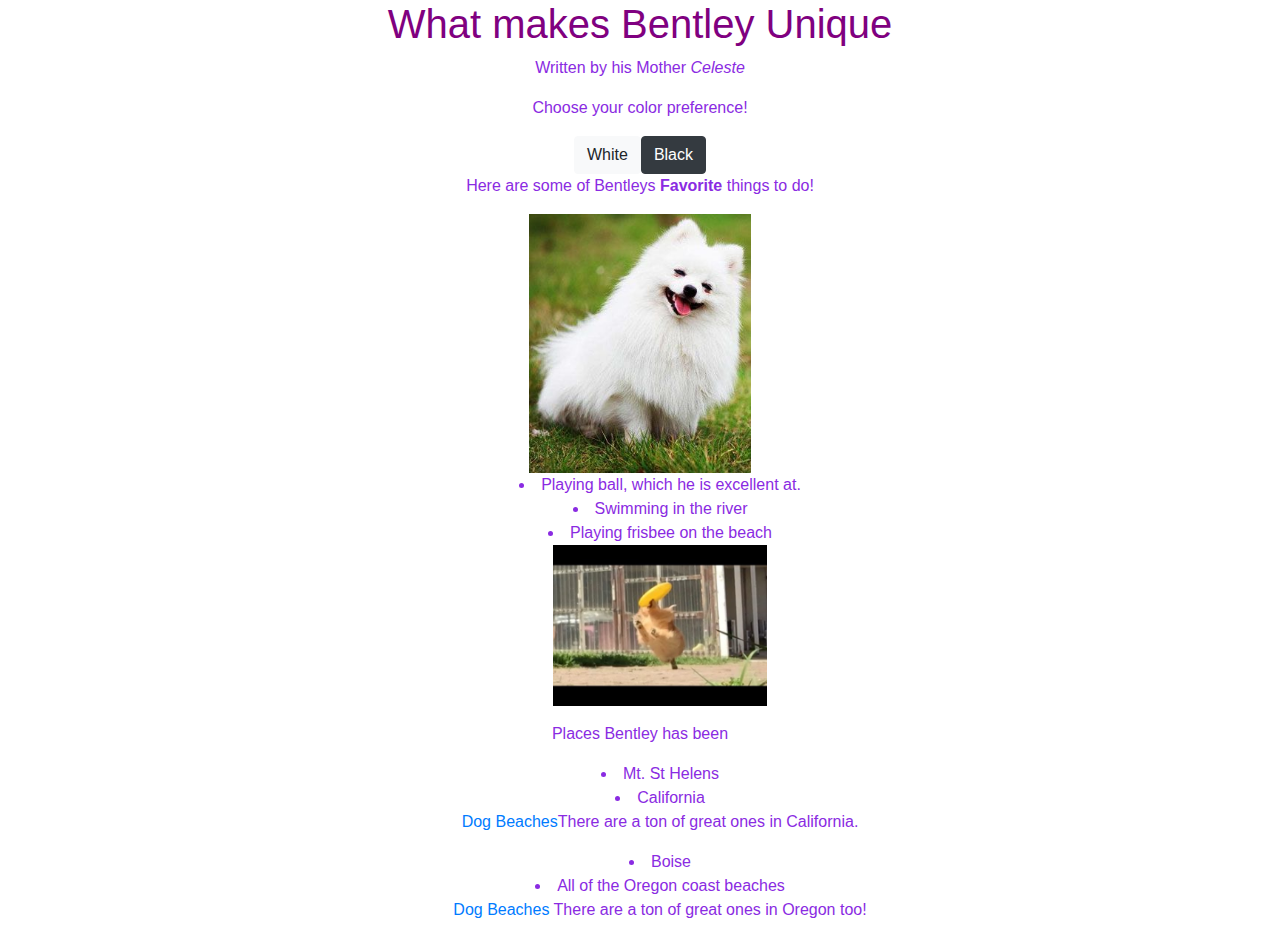
==== index.html @ 54762570 "change bentley-boy.html to bentley-boy" ====
<!DOCTYPE html>
<html>
  <head>
    <link href="css/bootstrap.css" rel="stylesheet" type="text/css">
    <link href="css/styles.css" rel="stylesheet" type="text/css">
    <script src="js/jquery-3.4.1.js"></script>
    <script src="js/scripts.js"></script>
    <title>My dog Bentley</title>
  </head>  
  <body>
    <div class="container">
      <h1>What makes Bentley Unique</h1>
      <p>Written by his Mother <em>Celeste</em></p>
      <p>Choose your color preference!</p>
    <div id="centerbuttons">
      <button class="btn btn-light" id="white">White</button>
      <button class="btn btn-dark" id="black">Black</button>
    </div>
  

  <p>Here are some of Bentleys <strong>Favorite</strong> things to do!</p>
  <img src="img./bentley.jpeg"alt="photo of pom">
  <ul>
    <li>Playing ball, which he is excellent at.</li>
    <li>Swimming in the river</li>
    <li>Playing frisbee on the beach</li>
      <img src="img./frisbee.jpeg"alt="photo of dog playing frisbee">
  </ul>
  <p>Places Bentley has been</p>
  <ul>
    <li>Mt. St Helens</li>
    <li>California</li> 
  <p><a href="https://www.californiabeaches.com/dog-friendly-beaches-in-california/">Dog Beaches</a>There are a ton of great ones in California.</p>
    <li>Boise</li>
    <li>All of the Oregon coast beaches</li> 
    
      <p><a href="https://www.bringfido.com/attraction/beaches/state/oregon/">
      Dog Beaches</a> There are a ton of great ones in Oregon too!</p>
      </ul>
    </div>
  </body>
</html>
---- css/styles.css ----
.white-background {
    background-color:white;
    
  }
  
.black-background {
    background-color:black ;
    
  }
#centerbuttons {
    display: flex; justify-content: center; 
}
h1 {
    color:purple;
    text-align: center;
}
body {
    color:blueviolet;
}
h3 {
    font-style: italic;
    text-align: center;
}

p {
    font-family: sans-serif;
    text-align: center;
}

ul{
    text-align: center;
    list-style-position: inside;

}

img{
    display: block;
    margin-left: auto;
    margin-right: auto;
    width: 20%;
}
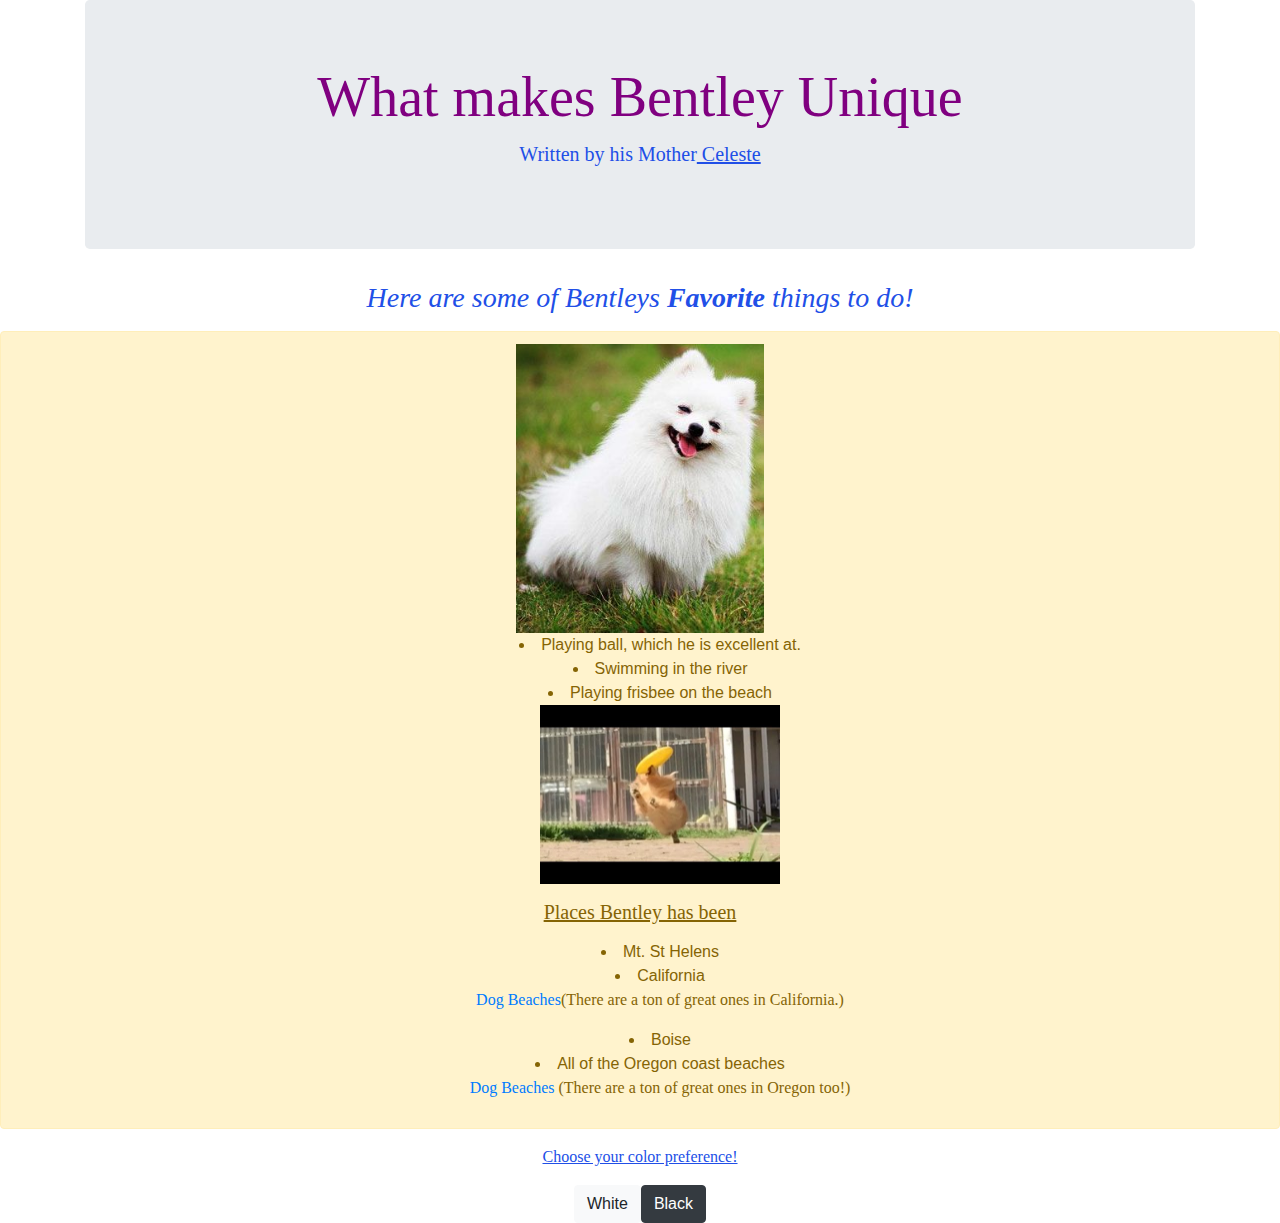
==== commit 10e2192b: "added bootstrap stlye to page" ====
--- a/index.html
+++ b/index.html
@@ -9,34 +9,38 @@
   </head>  
   <body>
     <div class="container">
-      <h1>What makes Bentley Unique</h1>
-      <p>Written by his Mother <em>Celeste</em></p>
-      <p>Choose your color preference!</p>
+      <div class="jumbotron">
+        <h1 class="display-4">What makes Bentley Unique</h1>
+          <p class="lead">Written by his Mother<u> Celeste</u></p>
+      </div>
+    </div>
+  <p><h3>Here are some of Bentleys <strong>Favorite</strong> things to do!</h3></p>
+    <div class="alert alert-warning" role="alert">
+      <img src="img./bentley.jpeg"alt="photo of pom">
+      <ul>
+        <li>Playing ball, which he is excellent at.</li>
+        <li>Swimming in the river</li>
+        <li>Playing frisbee on the beach</li>
+          <img src="img./frisbee.jpeg"alt="photo of dog playing frisbee">
+      </ul>
+  <h5><p><u>Places Bentley has been</u></p></h5>
+      <ul>
+        <li>Mt. St Helens</li>
+        <li>California</li> 
+  <p><a href="https://www.californiabeaches.com/dog-friendly-beaches-in-california/">Dog Beaches</a>(There are a ton of great ones in California.)</p>
+        <li>Boise</li>
+        <li>All of the Oregon coast beaches</li> 
+    
+      <p><a href="https://www.bringfido.com/attraction/beaches/state/oregon/">
+      Dog Beaches</a> (There are a ton of great ones in Oregon too!)</p>
+        </ul>
+      </div>
+   
+
+    <p><u>Choose your color preference!</u></p> 
     <div id="centerbuttons">
       <button class="btn btn-light" id="white">White</button>
       <button class="btn btn-dark" id="black">Black</button>
     </div>
-  
-
-  <p>Here are some of Bentleys <strong>Favorite</strong> things to do!</p>
-  <img src="img./bentley.jpeg"alt="photo of pom">
-  <ul>
-    <li>Playing ball, which he is excellent at.</li>
-    <li>Swimming in the river</li>
-    <li>Playing frisbee on the beach</li>
-      <img src="img./frisbee.jpeg"alt="photo of dog playing frisbee">
-  </ul>
-  <p>Places Bentley has been</p>
-  <ul>
-    <li>Mt. St Helens</li>
-    <li>California</li> 
-  <p><a href="https://www.californiabeaches.com/dog-friendly-beaches-in-california/">Dog Beaches</a>There are a ton of great ones in California.</p>
-    <li>Boise</li>
-    <li>All of the Oregon coast beaches</li> 
-    
-      <p><a href="https://www.bringfido.com/attraction/beaches/state/oregon/">
-      Dog Beaches</a> There are a ton of great ones in Oregon too!</p>
-      </ul>
-    </div>
   </body>
 </html>--- a/css/styles.css
+++ b/css/styles.css
@@ -14,17 +14,19 @@
 h1 {
     color:purple;
     text-align: center;
+    font-family: 'Times New Roman', Times, serif;
 }
 body {
-    color:blueviolet;
+    color:rgb(33, 79, 231);
 }
 h3 {
     font-style: italic;
     text-align: center;
+    font-family: 'Times New Roman', Times, serif;
 }
 
 p {
-    font-family: sans-serif;
+    font-family: 'Times New Roman', Times, serif;
     text-align: center;
 }
 
